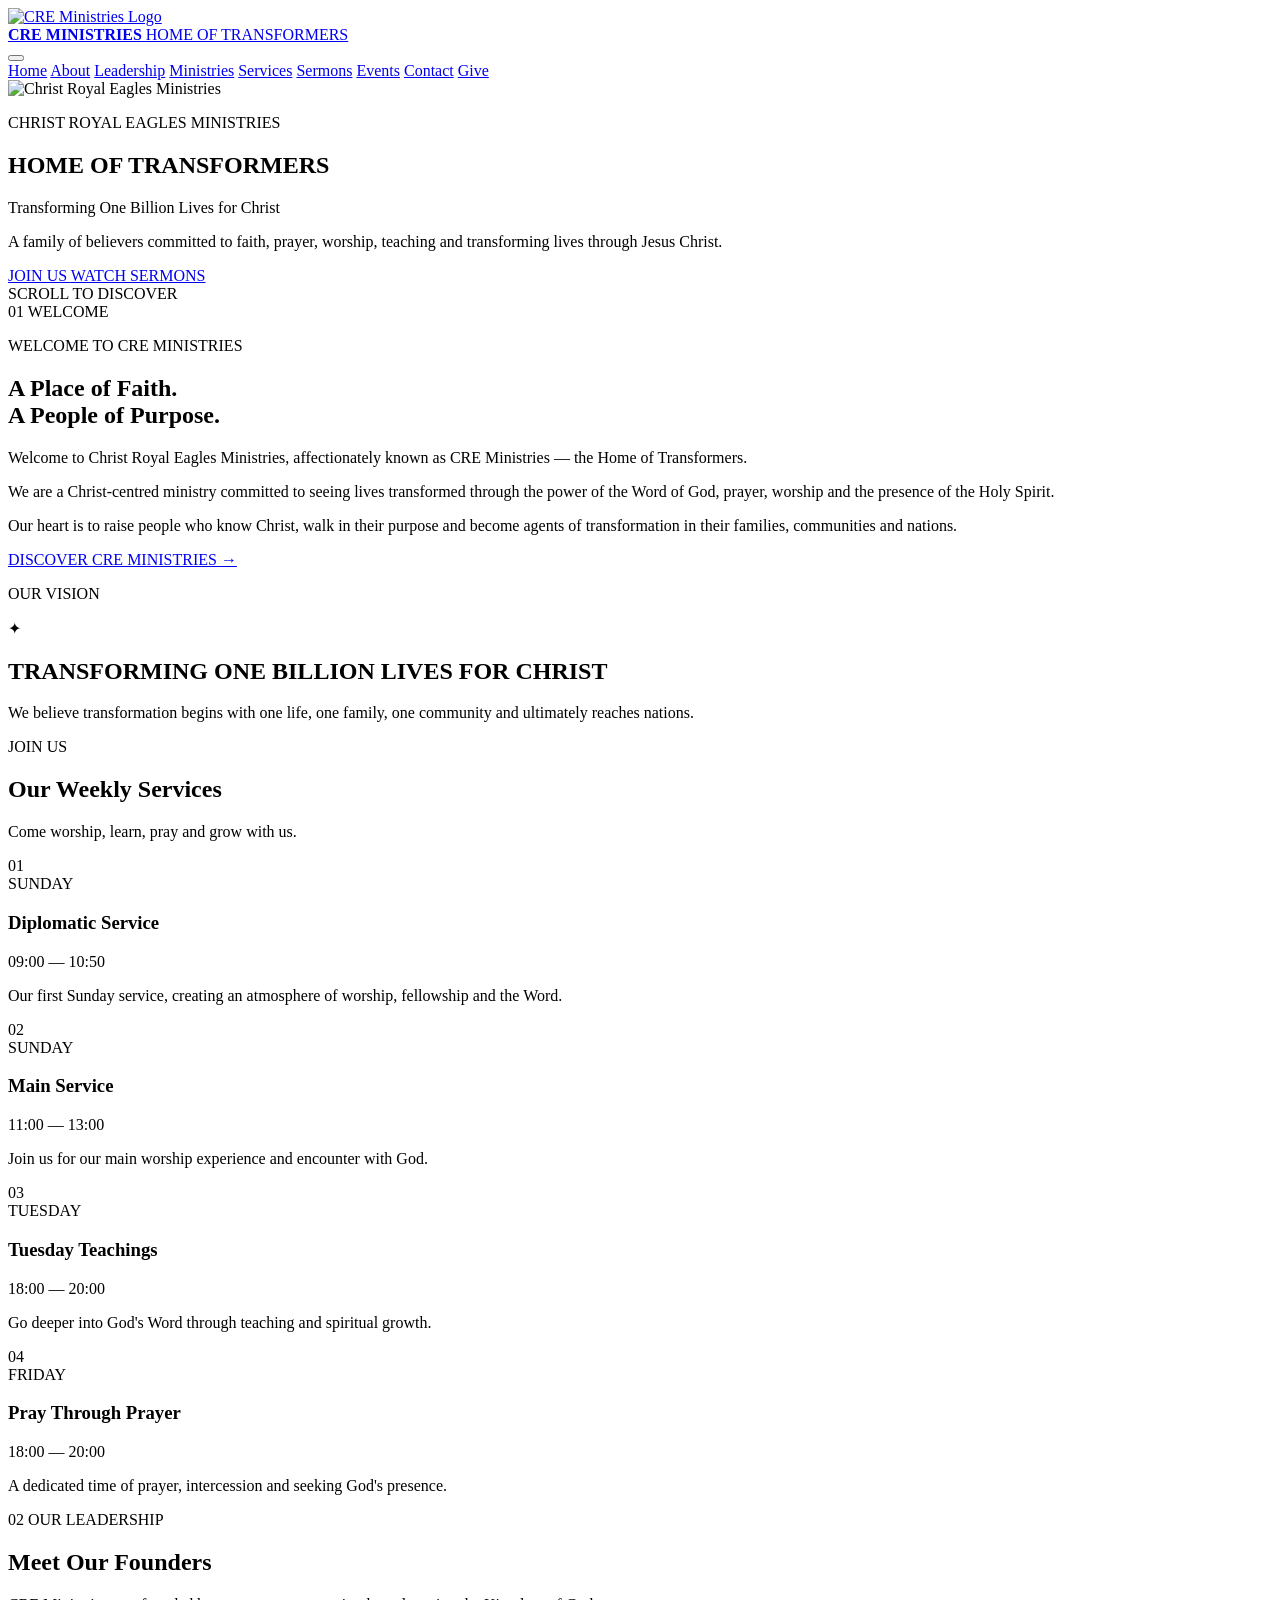
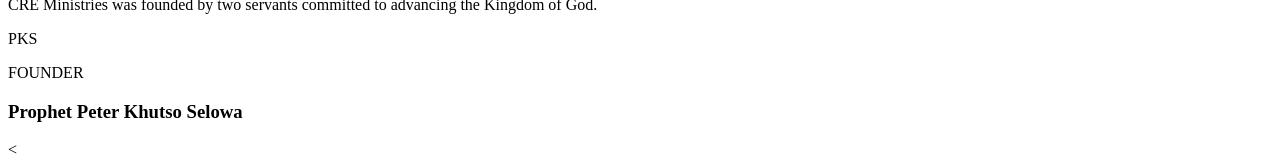
==== index.html @ 5b047b1f "Add main HTML structure for CRE Ministries website This HTML file serves as the main structure for t" ====
<!DOCTYPE html>
<html lang="en">
<head>
    <meta charset="UTF-8">
    <meta name="viewport" content="width=device-width, initial-scale=1.0">

    <title>Christ Royal Eagles Ministries | CRE Ministries</title>

    <meta name="description" content="Christ Royal Eagles Ministries - Home of Transformers. Transforming One Billion Lives for Christ. Mamelodi East, Pretoria.">
    <meta name="theme-color" content="#080d3b">

    <link rel="stylesheet" href="style.css">

    <link rel="preconnect" href="https://fonts.googleapis.com">
    <link rel="preconnect" href="https://fonts.gstatic.com" crossorigin>

    <link href="https://fonts.googleapis.com/css2?family=Cinzel:wght@500;600;700;800&family=Montserrat:wght@400;500;600;700&display=swap" rel="stylesheet">
</head>

<body>

<!-- =========================
     NAVIGATION
========================= -->

<header class="site-header">

    <div class="container nav-container">

        <a href="index.html" class="brand">
            <img src="images/cre-logo.png" alt="CRE Ministries Logo">
            <div class="brand-text">
                <strong>CRE MINISTRIES</strong>
                <span>HOME OF TRANSFORMERS</span>
            </div>
        </a>

        <button class="menu-toggle" aria-label="Open navigation">
            <span></span>
            <span></span>
            <span></span>
        </button>

        <nav class="main-nav">

            <a href="index.html" class="active">Home</a>
            <a href="about.html">About</a>
            <a href="leadership.html">Leadership</a>
            <a href="ministries.html">Ministries</a>
            <a href="services.html">Services</a>
            <a href="sermons.html">Sermons</a>
            <a href="events.html">Events</a>
            <a href="contact.html">Contact</a>

            <a href="giving.html" class="nav-give">Give</a>

        </nav>

    </div>

</header>


<!-- =========================
     HERO
========================= -->

<main>

<section class="hero">

    <div class="hero-overlay"></div>

    <div class="container hero-content">

        <div class="hero-logo">
            <img src="images/cre-logo.png" alt="Christ Royal Eagles Ministries">
        </div>

        <p class="hero-eyebrow">
            CHRIST ROYAL EAGLES MINISTRIES
        </p>

        <h1>
            HOME OF
            <span>TRANSFORMERS</span>
        </h1>

        <p class="hero-vision">
            Transforming One Billion Lives for Christ
        </p>

        <p class="hero-description">
            A family of believers committed to faith, prayer,
            worship, teaching and transforming lives through Jesus Christ.
        </p>

        <div class="hero-buttons">

            <a href="services.html" class="btn btn-gold">
                JOIN US
            </a>

            <a href="sermons.html" class="btn btn-outline">
                WATCH SERMONS
            </a>

        </div>

    </div>

    <div class="hero-scroll">
        <span>SCROLL TO DISCOVER</span>
        <div class="scroll-line"></div>
    </div>

</section>


<!-- =========================
     WELCOME
========================= -->

<section class="welcome section">

    <div class="container two-column">

        <div class="section-label">
            <span>01</span>
            WELCOME
        </div>

        <div class="welcome-content">

            <p class="gold-small">
                WELCOME TO CRE MINISTRIES
            </p>

            <h2>
                A Place of Faith.
                <br>
                <span>A People of Purpose.</span>
            </h2>

            <p>
                Welcome to Christ Royal Eagles Ministries, affectionately known
                as CRE Ministries — the Home of Transformers.
            </p>

            <p>
                We are a Christ-centred ministry committed to seeing lives
                transformed through the power of the Word of God, prayer,
                worship and the presence of the Holy Spirit.
            </p>

            <p>
                Our heart is to raise people who know Christ, walk in their
                purpose and become agents of transformation in their families,
                communities and nations.
            </p>

            <a href="about.html" class="text-link">
                DISCOVER CRE MINISTRIES
                <span>→</span>
            </a>

        </div>

    </div>

</section>


<!-- =========================
     VISION
========================= -->

<section class="vision-section">

    <div class="vision-overlay"></div>

    <div class="container vision-content">

        <p class="gold-small">
            OUR VISION
        </p>

        <div class="eagle-symbol">✦</div>

        <h2>
            TRANSFORMING
            <span>ONE BILLION</span>
            LIVES FOR CHRIST
        </h2>

        <p>
            We believe transformation begins with one life,
            one family, one community and ultimately reaches nations.
        </p>

    </div>

</section>


<!-- =========================
     SERVICES
========================= -->

<section class="services-preview section">

    <div class="container">

        <div class="section-heading centered">

            <p class="gold-small">
                JOIN US
            </p>

            <h2>
                Our Weekly
                <span>Services</span>
            </h2>

            <p>
                Come worship, learn, pray and grow with us.
            </p>

        </div>


        <div class="service-grid">


            <article class="service-card featured">

                <div class="service-number">
                    01
                </div>

                <div class="service-day">
                    SUNDAY
                </div>

                <h3>
                    Diplomatic Service
                </h3>

                <div class="service-time">
                    09:00 — 10:50
                </div>

                <p>
                    Our first Sunday service,
                    creating an atmosphere of worship,
                    fellowship and the Word.
                </p>

            </article>


            <article class="service-card">

                <div class="service-number">
                    02
                </div>

                <div class="service-day">
                    SUNDAY
                </div>

                <h3>
                    Main Service
                </h3>

                <div class="service-time">
                    11:00 — 13:00
                </div>

                <p>
                    Join us for our main worship
                    experience and encounter with God.
                </p>

            </article>


            <article class="service-card">

                <div class="service-number">
                    03
                </div>

                <div class="service-day">
                    TUESDAY
                </div>

                <h3>
                    Tuesday Teachings
                </h3>

                <div class="service-time">
                    18:00 — 20:00
                </div>

                <p>
                    Go deeper into God's Word
                    through teaching and spiritual growth.
                </p>

            </article>


            <article class="service-card">

                <div class="service-number">
                    04
                </div>

                <div class="service-day">
                    FRIDAY
                </div>

                <h3>
                    Pray Through Prayer
                </h3>

                <div class="service-time">
                    18:00 — 20:00
                </div>

                <p>
                    A dedicated time of prayer,
                    intercession and seeking God's presence.
                </p>

            </article>

        </div>

    </div>

</section>


<!-- =========================
     FOUNDERS
========================= -->

<section class="founders section">

    <div class="container">

        <div class="section-heading">

            <div class="section-label">
                <span>02</span>
                OUR LEADERSHIP
            </div>

            <h2>
                Meet Our
                <span>Founders</span>
            </h2>

            <p>
                CRE Ministries was founded by two servants
                committed to advancing the Kingdom of God.
            </p>

        </div>


        <div class="founder-grid">


            <article class="founder-card">

                <div class="founder-image placeholder-image">
                    <span>PKS</span>
                </div>

                <div class="founder-info">

                    <p class="role">
                        FOUNDER
                    </p>

                    <h3>
                        Prophet Peter Khutso Selowa
                    </h3>

                    <
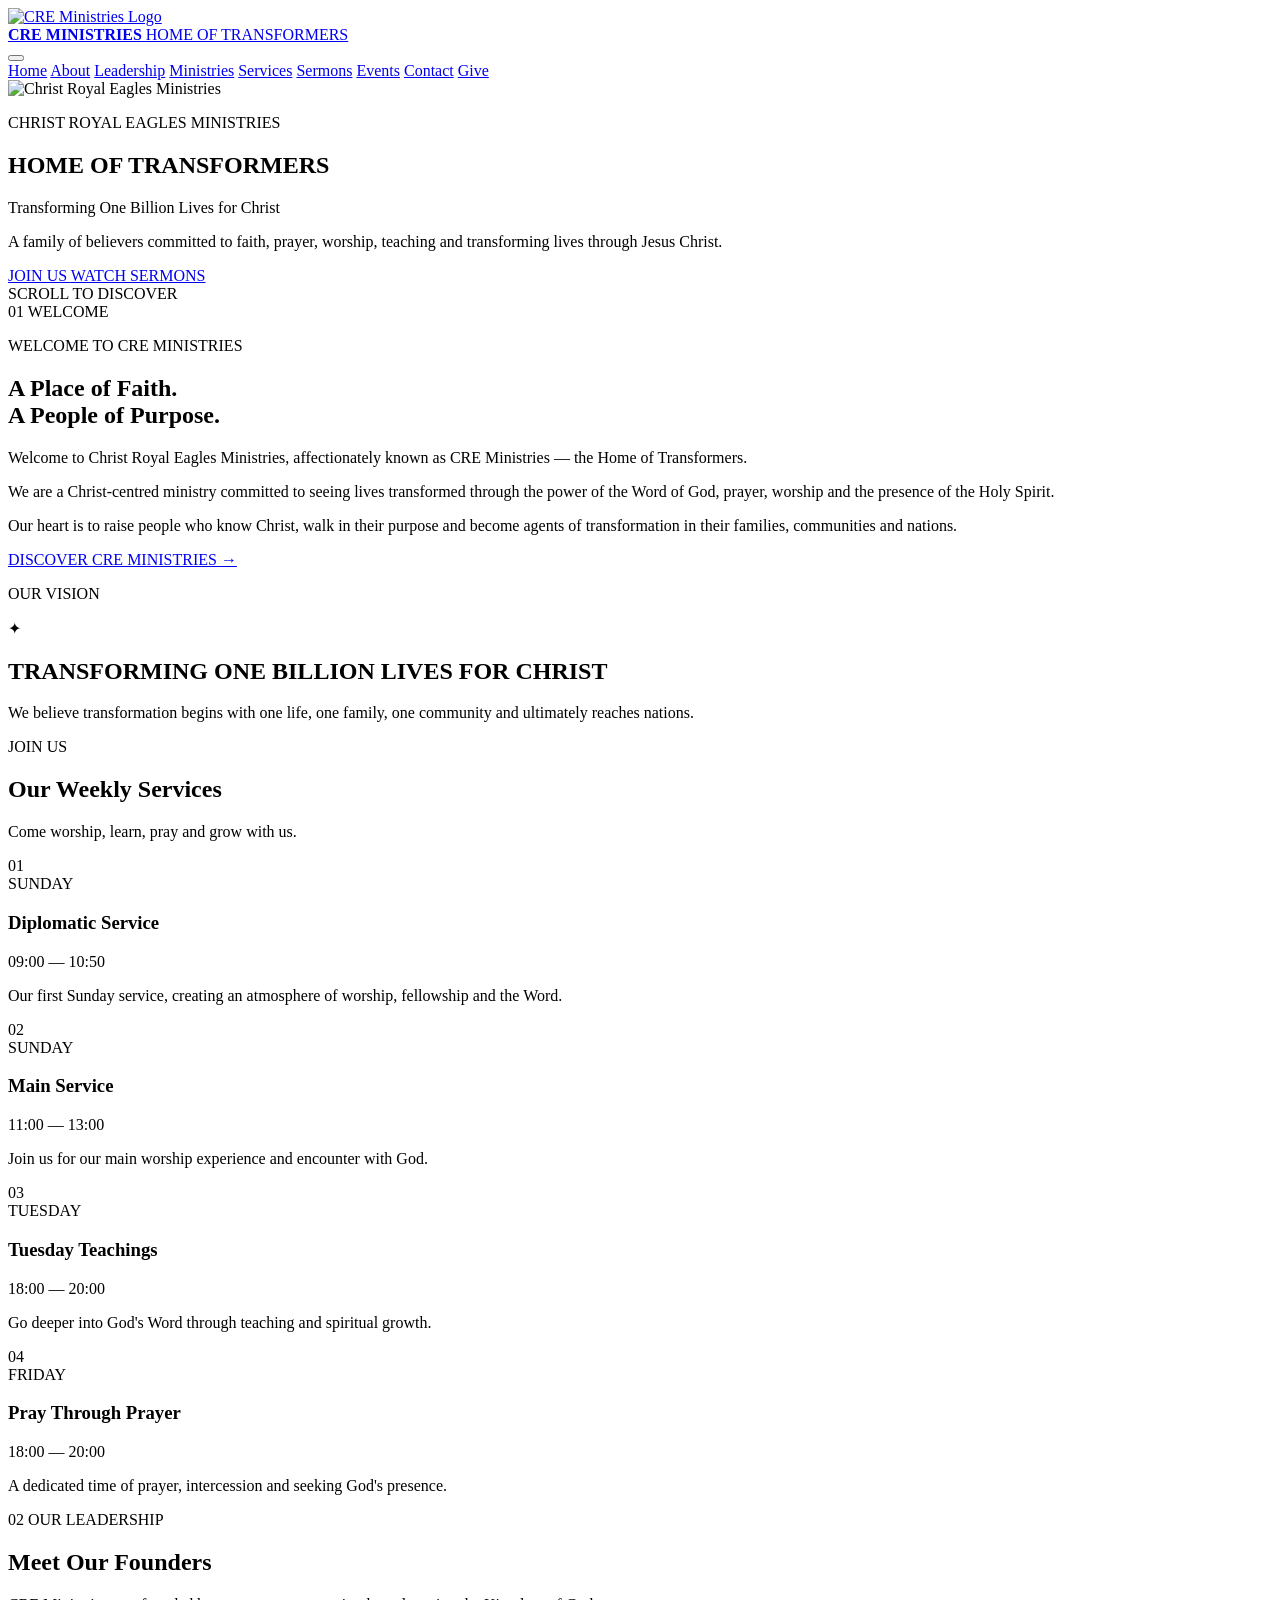
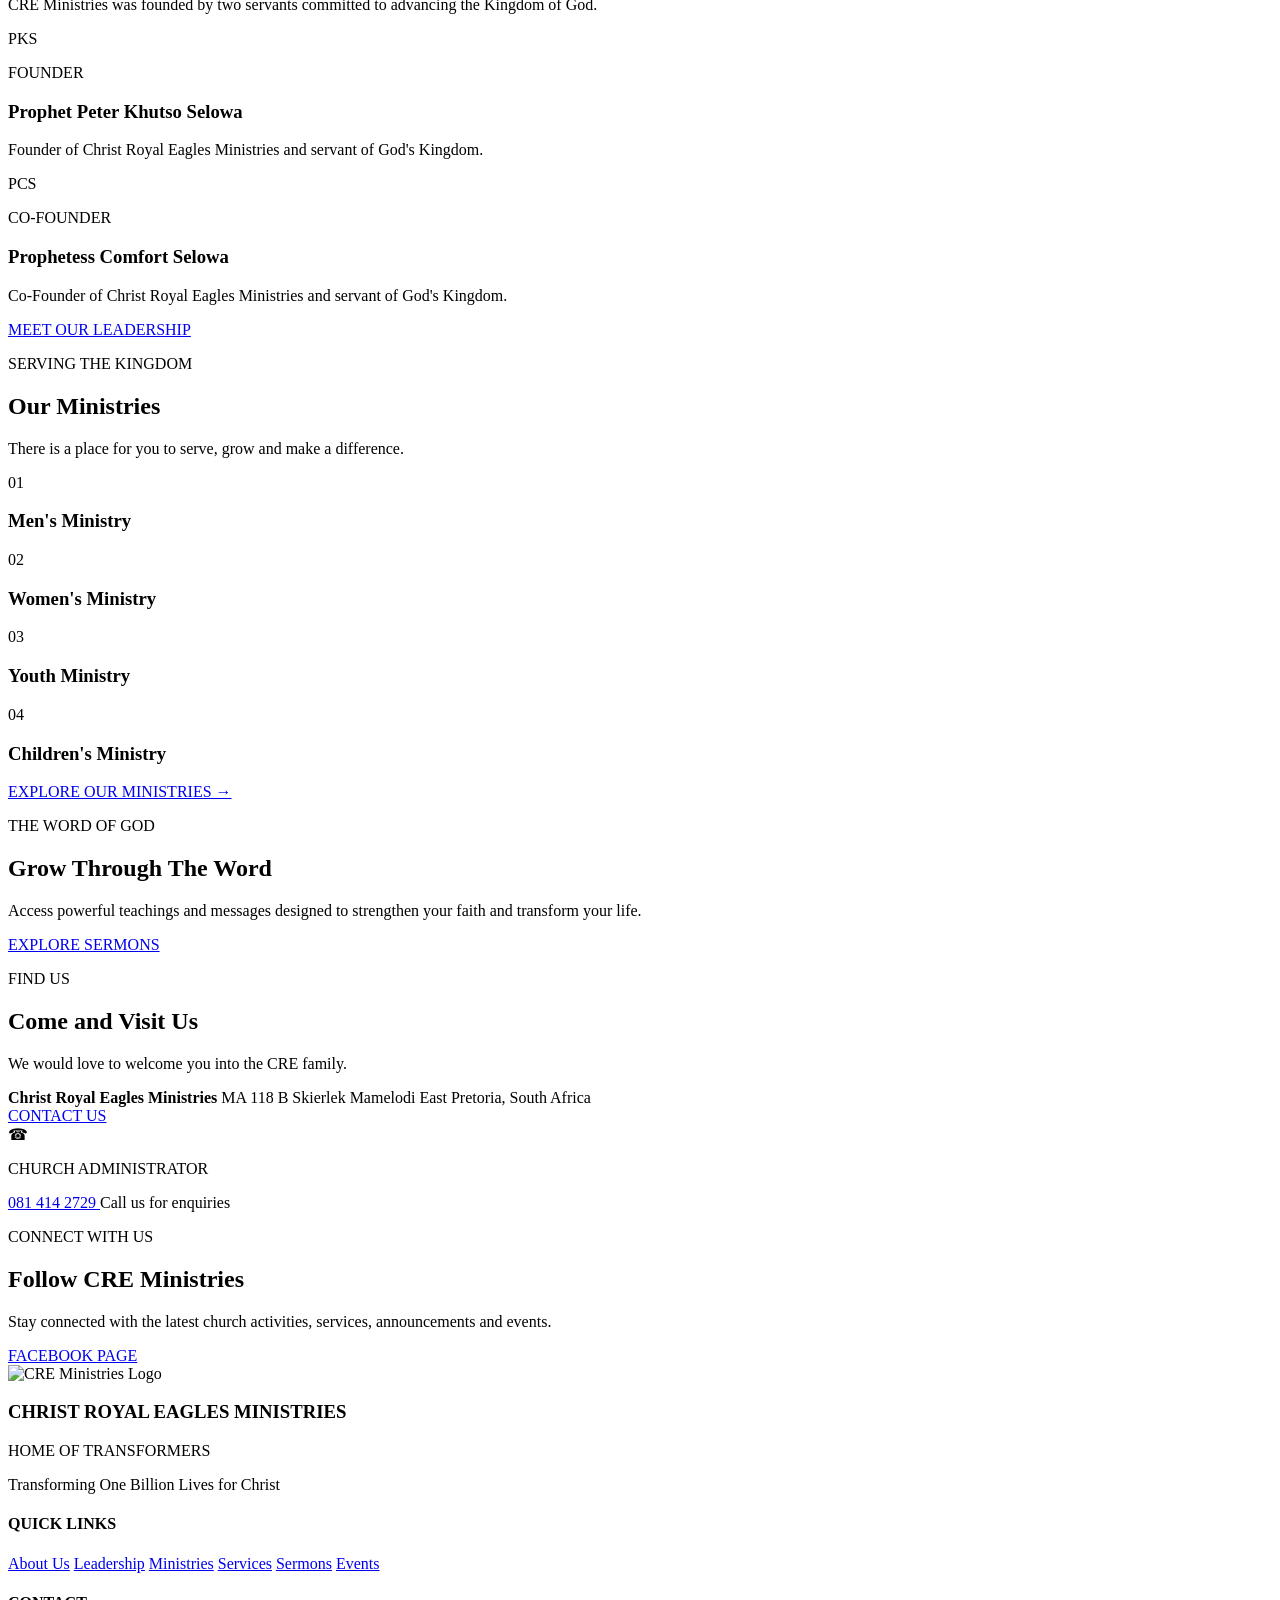
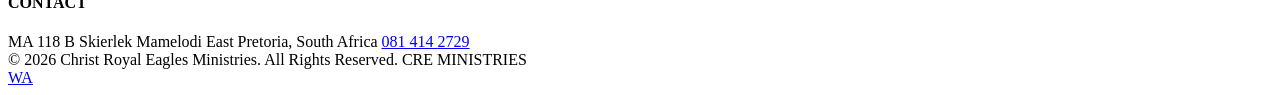
==== commit bf3be3ee: "Create CRE Ministries homepage" ====
--- a/index.html
+++ b/index.html
@@ -390,4 +390,372 @@
                         Prophet Peter Khutso Selowa
                     </h3>
 
-                    <
+                    <p>
+                        Founder of Christ Royal Eagles Ministries
+                        and servant of God's Kingdom.
+                    </p>
+
+                </div>
+
+            </article>
+
+
+            <article class="founder-card">
+
+                <div class="founder-image placeholder-image">
+                    <span>PCS</span>
+                </div>
+
+                <div class="founder-info">
+
+                    <p class="role">
+                        CO-FOUNDER
+                    </p>
+
+                    <h3>
+                        Prophetess Comfort Selowa
+                    </h3>
+
+                    <p>
+                        Co-Founder of Christ Royal Eagles Ministries
+                        and servant of God's Kingdom.
+                    </p>
+
+                </div>
+
+            </article>
+
+
+        </div>
+
+        <div class="center-button">
+            <a href="leadership.html" class="btn btn-dark">
+                MEET OUR LEADERSHIP
+            </a>
+        </div>
+
+    </div>
+
+</section>
+
+
+<!-- =========================
+     MINISTRIES
+========================= -->
+
+<section class="ministries-preview section">
+
+    <div class="container">
+
+        <div class="section-heading centered">
+
+            <p class="gold-small">
+                SERVING THE KINGDOM
+            </p>
+
+            <h2>
+                Our <span>Ministries</span>
+            </h2>
+
+            <p>
+                There is a place for you to serve,
+                grow and make a difference.
+            </p>
+
+        </div>
+
+
+        <div class="ministry-grid">
+
+            <div class="ministry-item">
+                <span>01</span>
+                <h3>Men's Ministry</h3>
+            </div>
+
+            <div class="ministry-item">
+                <span>02</span>
+                <h3>Women's Ministry</h3>
+            </div>
+
+            <div class="ministry-item">
+                <span>03</span>
+                <h3>Youth Ministry</h3>
+            </div>
+
+            <div class="ministry-item">
+                <span>04</span>
+                <h3>Children's Ministry</h3>
+            </div>
+
+        </div>
+
+        <div class="center-button">
+            <a href="ministries.html" class="text-link">
+                EXPLORE OUR MINISTRIES →
+            </a>
+        </div>
+
+    </div>
+
+</section>
+
+
+<!-- =========================
+     SERMON CTA
+========================= -->
+
+<section class="sermon-cta">
+
+    <div class="sermon-overlay"></div>
+
+    <div class="container sermon-content">
+
+        <p class="gold-small">
+            THE WORD OF GOD
+        </p>
+
+        <h2>
+            Grow Through
+            <span>The Word</span>
+        </h2>
+
+        <p>
+            Access powerful teachings and messages
+            designed to strengthen your faith and transform your life.
+        </p>
+
+        <a href="sermons.html" class="btn btn-gold">
+            EXPLORE SERMONS
+        </a>
+
+    </div>
+
+</section>
+
+
+<!-- =========================
+     VISIT US
+========================= -->
+
+<section class="visit section">
+
+    <div class="container visit-box">
+
+        <div>
+
+            <p class="gold-small">
+                FIND US
+            </p>
+
+            <h2>
+                Come and
+                <span>Visit Us</span>
+            </h2>
+
+            <p>
+                We would love to welcome you into the CRE family.
+            </p>
+
+            <div class="address">
+
+                <strong>
+                    Christ Royal Eagles Ministries
+                </strong>
+
+                <span>
+                    MA 118 B Skierlek
+                </span>
+
+                <span>
+                    Mamelodi East
+                </span>
+
+                <span>
+                    Pretoria, South Africa
+                </span>
+
+            </div>
+
+            <a href="contact.html" class="btn btn-dark">
+                CONTACT US
+            </a>
+
+        </div>
+
+
+        <div class="contact-card">
+
+            <div class="contact-icon">
+                ☎
+            </div>
+
+            <p>
+                CHURCH ADMINISTRATOR
+            </p>
+
+            <a href="tel:0814142729">
+                081 414 2729
+            </a>
+
+            <span>
+                Call us for enquiries
+            </span>
+
+        </div>
+
+    </div>
+
+</section>
+
+
+<!-- =========================
+     FACEBOOK
+========================= -->
+
+<section class="facebook-section">
+
+    <div class="container facebook-inner">
+
+        <div>
+
+            <p class="gold-small">
+                CONNECT WITH US
+            </p>
+
+            <h2>
+                Follow CRE Ministries
+            </h2>
+
+            <p>
+                Stay connected with the latest church activities,
+                services, announcements and events.
+            </p>
+
+        </div>
+
+        <a
+            href="https://www.facebook.com/"
+            target="_blank"
+            rel="noopener"
+            class="btn btn-outline"
+        >
+            FACEBOOK PAGE
+        </a>
+
+    </div>
+
+</section>
+
+</main>
+
+
+<!-- =========================
+     FOOTER
+========================= -->
+
+<footer class="site-footer">
+
+    <div class="container footer-grid">
+
+        <div class="footer-brand">
+
+            <img src="images/cre-logo.png" alt="CRE Ministries Logo">
+
+            <h3>
+                CHRIST ROYAL EAGLES MINISTRIES
+            </h3>
+
+            <p>
+                HOME OF TRANSFORMERS
+            </p>
+
+            <span>
+                Transforming One Billion Lives for Christ
+            </span>
+
+        </div>
+
+
+        <div class="footer-links">
+
+            <h4>
+                QUICK LINKS
+            </h4>
+
+            <a href="about.html">About Us</a>
+            <a href="leadership.html">Leadership</a>
+            <a href="ministries.html">Ministries</a>
+            <a href="services.html">Services</a>
+            <a href="sermons.html">Sermons</a>
+            <a href="events.html">Events</a>
+
+        </div>
+
+
+        <div class="footer-links">
+
+            <h4>
+                CONTACT
+            </h4>
+
+            <span>
+                MA 118 B Skierlek
+            </span>
+
+            <span>
+                Mamelodi East
+            </span>
+
+            <span>
+                Pretoria, South Africa
+            </span>
+
+            <a href="tel:0814142729">
+                081 414 2729
+            </a>
+
+        </div>
+
+
+    </div>
+
+
+    <div class="footer-bottom">
+
+        <div class="container">
+
+            <span>
+                © 2026 Christ Royal Eagles Ministries.
+                All Rights Reserved.
+            </span>
+
+            <span>
+                CRE MINISTRIES
+            </span>
+
+        </div>
+
+    </div>
+
+</footer>
+
+
+<!-- =========================
+     WHATSAPP BUTTON
+========================= -->
+
+<a
+    href="https://wa.me/27814142729"
+    class="whatsapp-button"
+    target="_blank"
+    rel="noopener"
+    aria-label="Contact CRE Ministries on WhatsApp"
+>
+    <span>WA</span>
+</a>
+
+
+<script src="script.js"></script>
+
+</body>
+</html>
